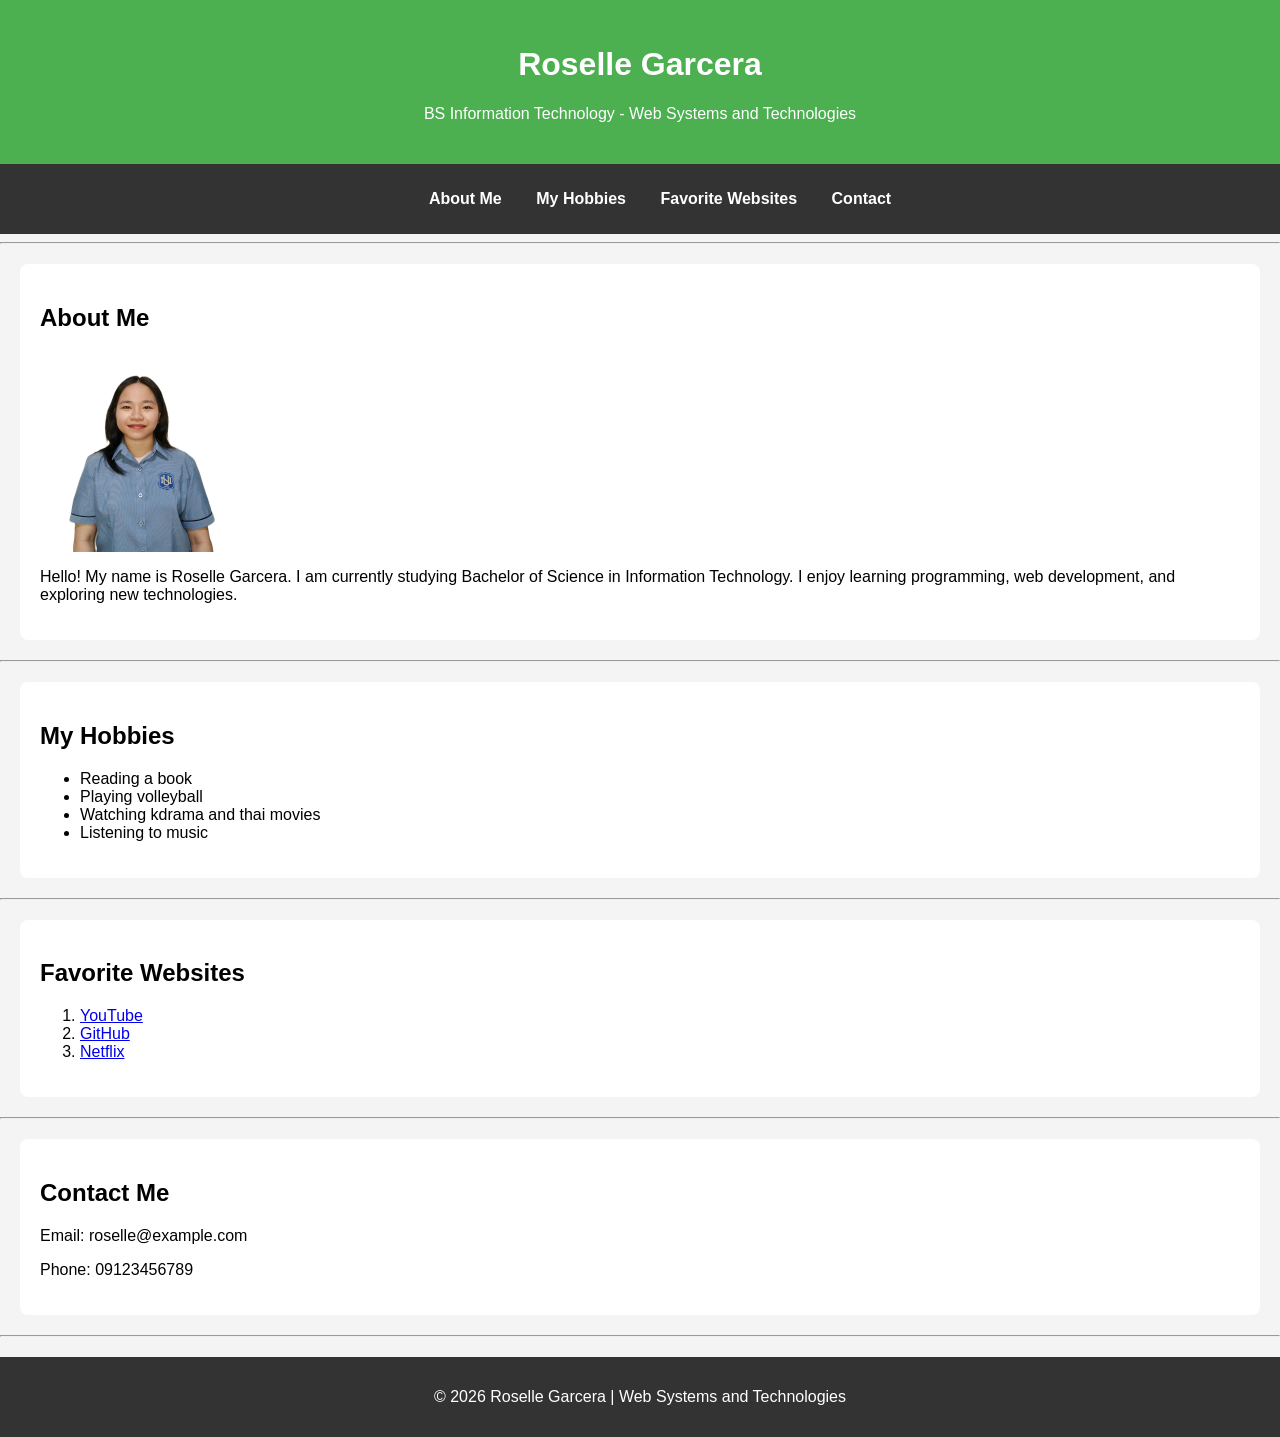
==== index.html @ aebb142b "Add website files" ====
<!DOCTYPE html>
<html lang="en">
<head>
    <meta charset="UTF-8">
    <title>My Personal Website</title>


    <link rel="stylesheet" href="style.css">
</head>
 
<body>
 
<!-- Header Section -->
<header>
    <h1>Roselle Garcera</h1>
    <p>BS Information Technology - Web Systems and Technologies</p>
</header>
 
<!-- Navigation Menu -->
<nav>
    <ul>
        <a href="#about">About Me </a>
        <a href="#hobbies">My Hobbies </a>
        <a href="#websites">Favorite Websites</a>
        <a href="#contact">Contact</a>
    </ul>
</nav>
 
<hr
 
<!-- About Me Section -->
<section id="about">
    <h2>About Me</h2>
    <img src="assets/me_picture.jpg" alt="My Photo" width="200">
    <p>
        Hello! My name is Roselle Garcera. I am currently studying
        Bachelor of Science in Information Technology. I enjoy learning
        programming, web development, and exploring new technologies.
    </p>
</section>
 
<hr>
 
<!-- Hobbies Section -->
<section id="hobbies">
    <h2>My Hobbies</h2>
    <ul>
        <li>Reading a book</li>
        <li>Playing volleyball</li>
        <li>Watching kdrama and thai movies</li>
        <li>Listening to music</li>
    </ul>
</section>
 
<hr>
 
<!-- Favorite Websites -->
<section id="websites">
    <h2>Favorite Websites</h2>
    <ol>
        <li><a href="https://www.youtube.com" target="_blank">YouTube</a></li>
        <li><a href="https://github.com" target="_blank">GitHub</a></li>
        <li><a href="https://www.netflix.com" target="_blank">Netflix</a></li>
    </ol>
</section>
 
<hr>
 
<!-- Contact Section -->
<section id="contact">
    <h2>Contact Me</h2>
    <p>Email: roselle@example.com</p>
    <p>Phone: 09123456789</p>
</section>
 
<hr>
 
<!-- Footer -->
<footer>
    <p>© 2026 Roselle Garcera | Web Systems and Technologies</p>
</footer>
 
</body>
</html>
---- style.css ----
/* General Page Style */
body{
    font-family: Arial, sans-serif;
    margin:0;
    background-color:#f4f4f4;
}

/* Header */
header{
    background:#4CAF50;
    color:white;
    text-align:center;
    padding:25px;
}

/* Navigation */
nav{
    background:#333;
    text-align:center;
    padding:10px;
}

nav a{
    color:white;
    text-decoration:none;
    margin:0 15px;
    font-weight:bold;
}

nav a:hover{
    color:#4CAF50;
}

/* Sections */
section{
    background:white;
    margin:20px;
    padding:20px;
    border-radius:8px;
}

/* Image */
#about img{
    display:block;
    margin-bottom:10px;
    border-radius:10px;
}

/* Footer */
footer{
    background:#333;
    color:white;
    text-align:center;
    padding:15px;
    margin-top:20px;
}
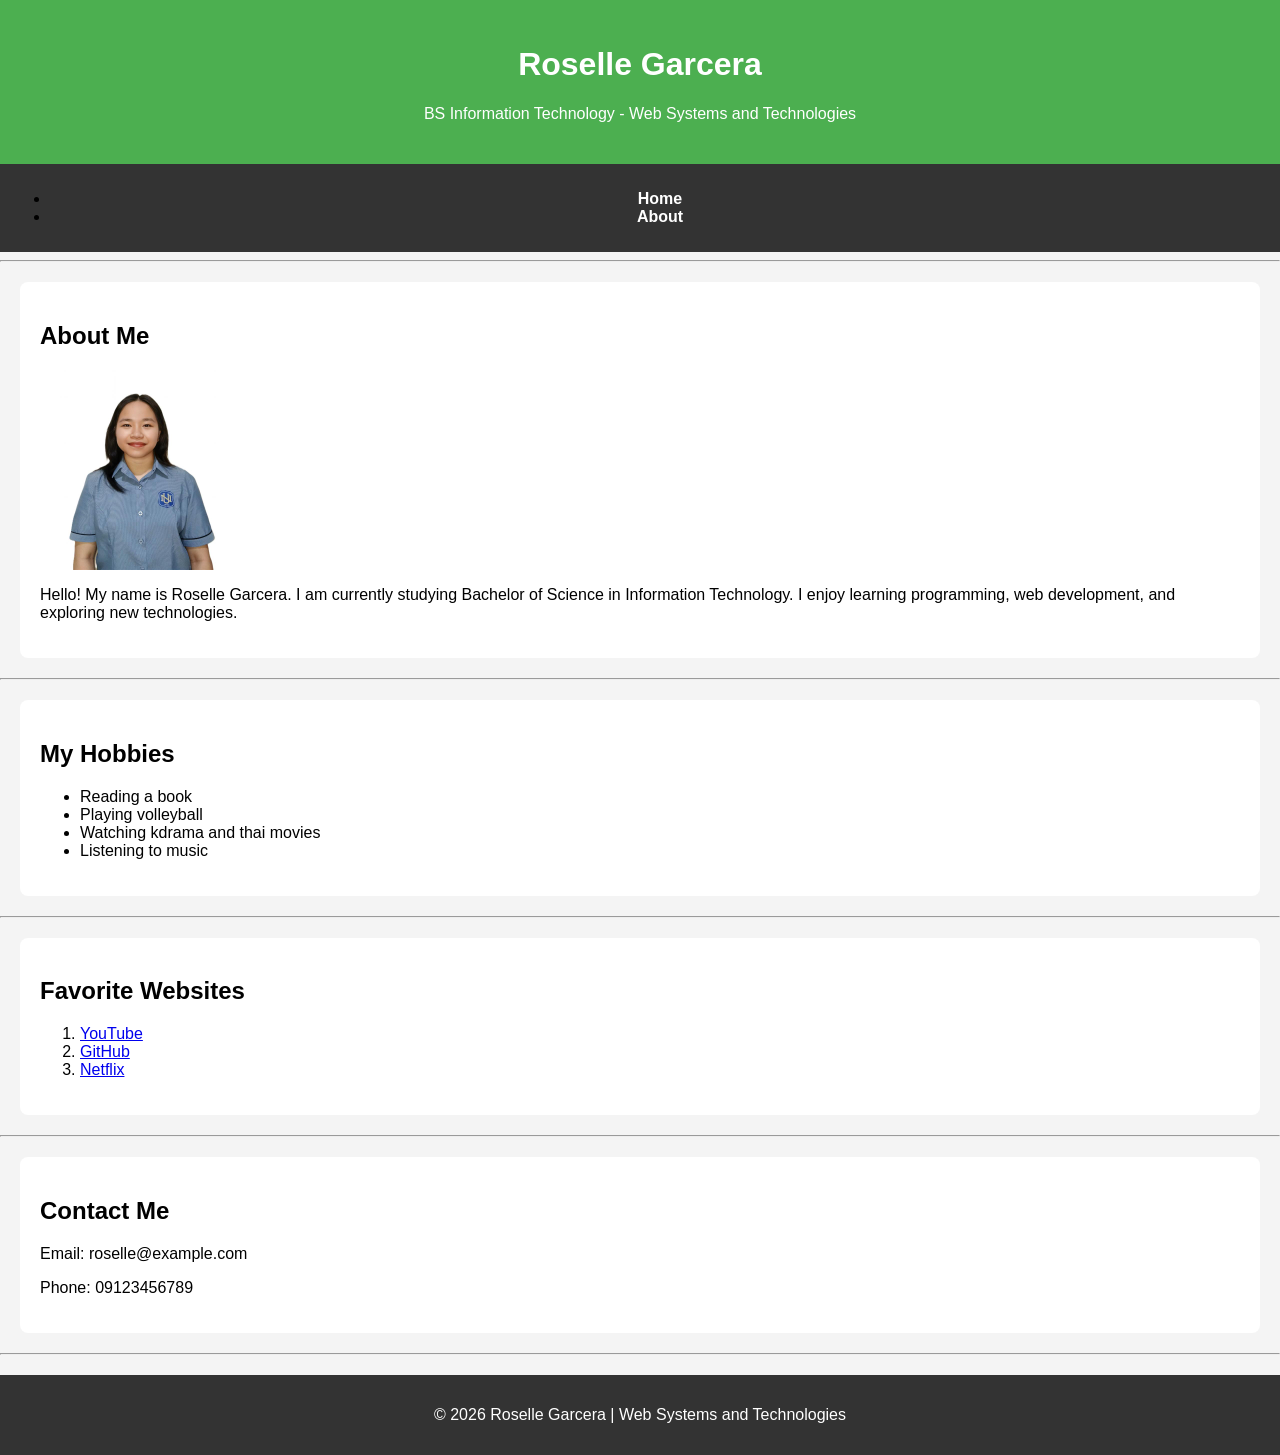
==== commit 260bce5e: "first commit" ====
--- a/index.html
+++ b/index.html
@@ -19,13 +19,10 @@
 <!-- Navigation Menu -->
 <nav>
     <ul>
-        <a href="#about">About Me </a>
-        <a href="#hobbies">My Hobbies </a>
-        <a href="#websites">Favorite Websites</a>
-        <a href="#contact">Contact</a>
+        <li><a href="index.html">Home</a></li>
+        <li><a href="about.html">About</a></li>
     </ul>
 </nav>
- 
 <hr
  
 <!-- About Me Section -->
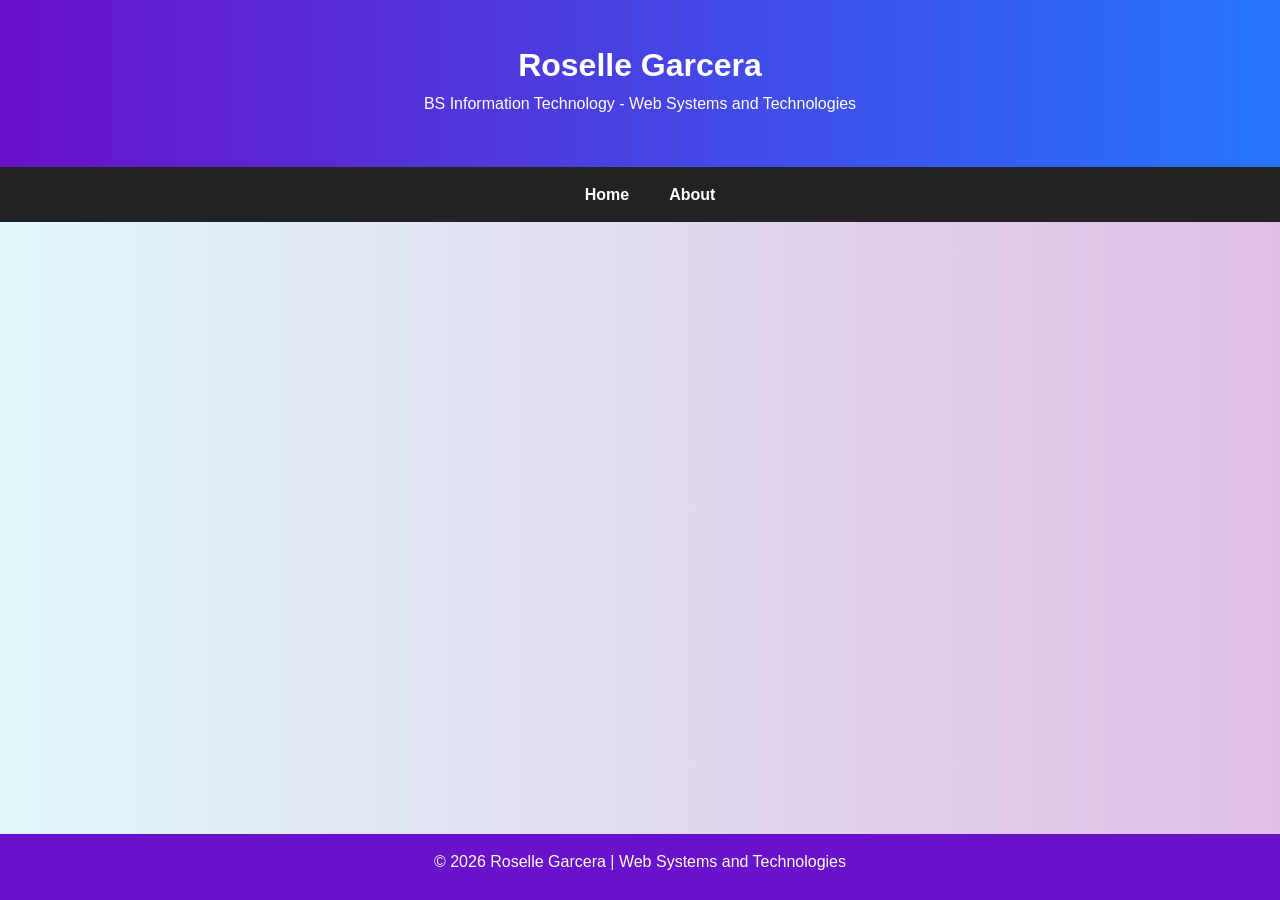
==== commit 20e3a6c9: ""Week 5 - Box Model Improvements"" ====
--- a/index.html
+++ b/index.html
@@ -1,81 +1,77 @@
-<!DOCTYPE html>
+<!doctype html>
 <html lang="en">
-<head>
-    <meta charset="UTF-8">
+  <head>
+    <meta charset="UTF-8" />
     <title>My Personal Website</title>
+    <link rel="stylesheet" href="style.css" />
+  </head>
 
+  <body>
+    <header>
+      <h1>Roselle Garcera</h1>
+      <p>BS Information Technology - Web Systems and Technologies</p>
+    </header>
 
-    <link rel="stylesheet" href="style.css">
-</head>
- 
-<body>
- 
-<!-- Header Section -->
-<header>
-    <h1>Roselle Garcera</h1>
-    <p>BS Information Technology - Web Systems and Technologies</p>
-</header>
- 
-<!-- Navigation Menu -->
-<nav>
-    <ul>
-        <li><a href="index.html">Home</a></li>
+    <nav>
+      <ul>
+        <!-- ✅ Home now uses JS -->
+        <li><a href="#" onclick="showHome()">Home</a></li>
+
+        <!-- ✅ About goes to another page -->
         <li><a href="about.html">About</a></li>
-    </ul>
-</nav>
-<hr
- 
-<!-- About Me Section -->
-<section id="about">
-    <h2>About Me</h2>
-    <img src="assets/me_picture.jpg" alt="My Photo" width="200">
-    <p>
-        Hello! My name is Roselle Garcera. I am currently studying
-        Bachelor of Science in Information Technology. I enjoy learning
-        programming, web development, and exploring new technologies.
-    </p>
-</section>
- 
-<hr>
- 
-<!-- Hobbies Section -->
-<section id="hobbies">
-    <h2>My Hobbies</h2>
-    <ul>
-        <li>Reading a book</li>
-        <li>Playing volleyball</li>
-        <li>Watching kdrama and thai movies</li>
-        <li>Listening to music</li>
-    </ul>
-</section>
- 
-<hr>
- 
-<!-- Favorite Websites -->
-<section id="websites">
-    <h2>Favorite Websites</h2>
-    <ol>
-        <li><a href="https://www.youtube.com" target="_blank">YouTube</a></li>
-        <li><a href="https://github.com" target="_blank">GitHub</a></li>
-        <li><a href="https://www.netflix.com" target="_blank">Netflix</a></li>
-    </ol>
-</section>
- 
-<hr>
- 
-<!-- Contact Section -->
-<section id="contact">
-    <h2>Contact Me</h2>
-    <p>Email: roselle@example.com</p>
-    <p>Phone: 09123456789</p>
-</section>
- 
-<hr>
- 
-<!-- Footer -->
-<footer>
-    <p>© 2026 Roselle Garcera | Web Systems and Technologies</p>
-</footer>
- 
-</body>
-</html>+      </ul>
+    </nav>
+
+    <!-- ✅ HIDDEN HOME CONTENT -->
+    <div id="home-content" style="display: none">
+      <section>
+        <h2>About Me</h2>
+        <div class="about-container">
+          <img src="assets/me_picture.jpg" class="profile-pic" />
+          <p>
+            Hello! My name is Roselle Garcera. I am currently studying Bachelor
+            of Science in Information Technology. I enjoy learning programming,
+            web development, and exploring new technologies.
+          </p>
+        </div>
+      </section>
+
+      <section>
+        <h2>My Hobbies</h2>
+        <ul>
+          <li>Reading a book</li>
+          <li>Playing volleyball</li>
+          <li>Watching K-drama and Thai movies</li>
+          <li>Listening to music</li>
+        </ul>
+      </section>
+
+      <section>
+        <h2>Favorite Websites</h2>
+        <ol>
+          <li><a href="https://www.youtube.com" target="_blank">YouTube</a></li>
+          <li><a href="https://github.com" target="_blank">GitHub</a></li>
+          <li><a href="https://www.netflix.com" target="_blank">Netflix</a></li>
+        </ol>
+      </section>
+
+      <section>
+        <h2>Contact Me</h2>
+        <p>Email: garceraroselle@gmail.com</p>
+        <p>Phone: 09123456789</p>
+      </section>
+    </div>
+
+    <footer>
+      <p>© 2026 Roselle Garcera | Web Systems and Technologies</p>
+    </footer>
+
+    <!-- ✅ JAVASCRIPT -->
+    <script>
+      function showHome() {
+        const home = document.getElementById("home-content");
+        home.style.display = "block";
+      }
+    </script>
+  </body>
+</html>
--- a/style.css
+++ b/style.css
@@ -1,56 +1,180 @@
-/* General Page Style */
-body{
-    font-family: Arial, sans-serif;
-    margin:0;
-    background-color:#f4f4f4;
+/* RESET */
+* {
+  margin: 0;
+  padding: 0;
+  box-sizing: border-box;
 }
 
-/* Header */
-header{
-    background:#4CAF50;
-    color:white;
-    text-align:center;
-    padding:25px;
+/* BODY */
+body {
+  font-family: "Segoe UI", sans-serif;
+  background: linear-gradient(to right, #e0f7fa, #e1bee7);
+  line-height: 1.6;
 }
 
-/* Navigation */
-nav{
-    background:#333;
-    text-align:center;
-    padding:10px;
+/* HEADER */
+header {
+  background: linear-gradient(to right, #6a11cb, #2575fc);
+  color: white;
+  text-align: center;
+  padding: 40px;
 }
 
-nav a{
-    color:white;
-    text-decoration:none;
-    margin:0 15px;
-    font-weight:bold;
+/* NAV */
+nav {
+  background: #222;
 }
 
-nav a:hover{
-    color:#4CAF50;
+nav ul {
+  display: flex;
+  justify-content: center;
+  list-style: none;
+  padding: 15px;
 }
 
-/* Sections */
-section{
-    background:white;
-    margin:20px;
-    padding:20px;
-    border-radius:8px;
+nav li {
+  margin: 0 20px;
 }
 
-/* Image */
-#about img{
-    display:block;
-    margin-bottom:10px;
-    border-radius:10px;
+nav a {
+  color: white;
+  text-decoration: none;
+  font-weight: bold;
 }
 
-/* Footer */
-footer{
-    background:#333;
-    color:white;
-    text-align:center;
-    padding:15px;
-    margin-top:20px;
-}+nav a:hover {
+  color: #00e5ff;
+}
+
+/* SECTION */
+section {
+  background: white;
+  margin: 30px auto;
+  padding: 30px;
+  width: 85%;
+  max-width: 900px;
+  border-radius: 15px;
+  box-shadow: 0 4px 12px rgba(0, 0, 0, 0.15);
+  transition: 0.3s;
+}
+
+section:hover {
+  transform: translateY(-5px);
+}
+
+/* ABOUT FLEX */
+.about-container {
+  display: flex;
+  align-items: center;
+  gap: 20px;
+  flex-wrap: wrap;
+}
+
+/* IMAGE */
+.profile-pic {
+  width: 180px;
+  height: 180px;
+  border-radius: 50%;
+  object-fit: cover;
+  border: 4px solid #6a11cb;
+}
+
+/* TEXT */
+h2 {
+  color: #6a11cb;
+  margin-bottom: 15px;
+}
+
+p {
+  margin-bottom: 10px;
+}
+
+/* LIST */
+ul,
+ol {
+  margin-left: 20px;
+}
+
+/* FOOTER */
+footer {
+  background: #6a11cb;
+  color: white;
+  text-align: center;
+  padding: 15px;
+  margin-top: 30px;
+}
+
+/* Make page full height */
+html,
+body {
+  height: 100%;
+}
+
+/* Use flexbox layout */
+body {
+  display: flex;
+  flex-direction: column;
+}
+
+/* Push footer down */
+footer {
+  margin-top: auto;
+}
+
+/* MUSIC SECTION */
+.music-container {
+  display: grid;
+  grid-template-columns: repeat(auto-fit, minmax(200px, 1fr));
+  gap: 20px;
+  margin-top: 20px;
+}
+
+/* CARD */
+.music-card {
+  background: #1e1e1e;
+  color: white;
+  border-radius: 12px;
+  padding: 15px;
+  text-align: center;
+  transition: 0.3s;
+}
+
+/* HOVER EFFECT */
+.music-card:hover {
+  transform: translateY(-8px);
+  box-shadow: 0 8px 20px rgba(0, 0, 0, 0.3);
+}
+
+/* IMAGE FIX */
+.music-card img {
+  width: 100%;
+  height: 180px;
+  object-fit: contain;   /* shows full image */
+  object-position: center; /* centers image */
+  border-radius: 10px;
+  background: #000; /* optional: clean background */
+}
+
+/* TEXT */
+.music-card h3 {
+  margin: 10px 0;
+}
+
+/* BUTTON */
+.music-card a {
+  display: inline-block;
+  margin-top: 10px;
+  padding: 8px 15px;
+  background: #1db954; /* Spotify green */
+  color: white;
+  text-decoration: none;
+  border-radius: 20px;
+  font-size: 14px;
+  transition: 0.3s;
+}
+
+.music-card a:hover {
+  background: #17a74a;
+}
+
+
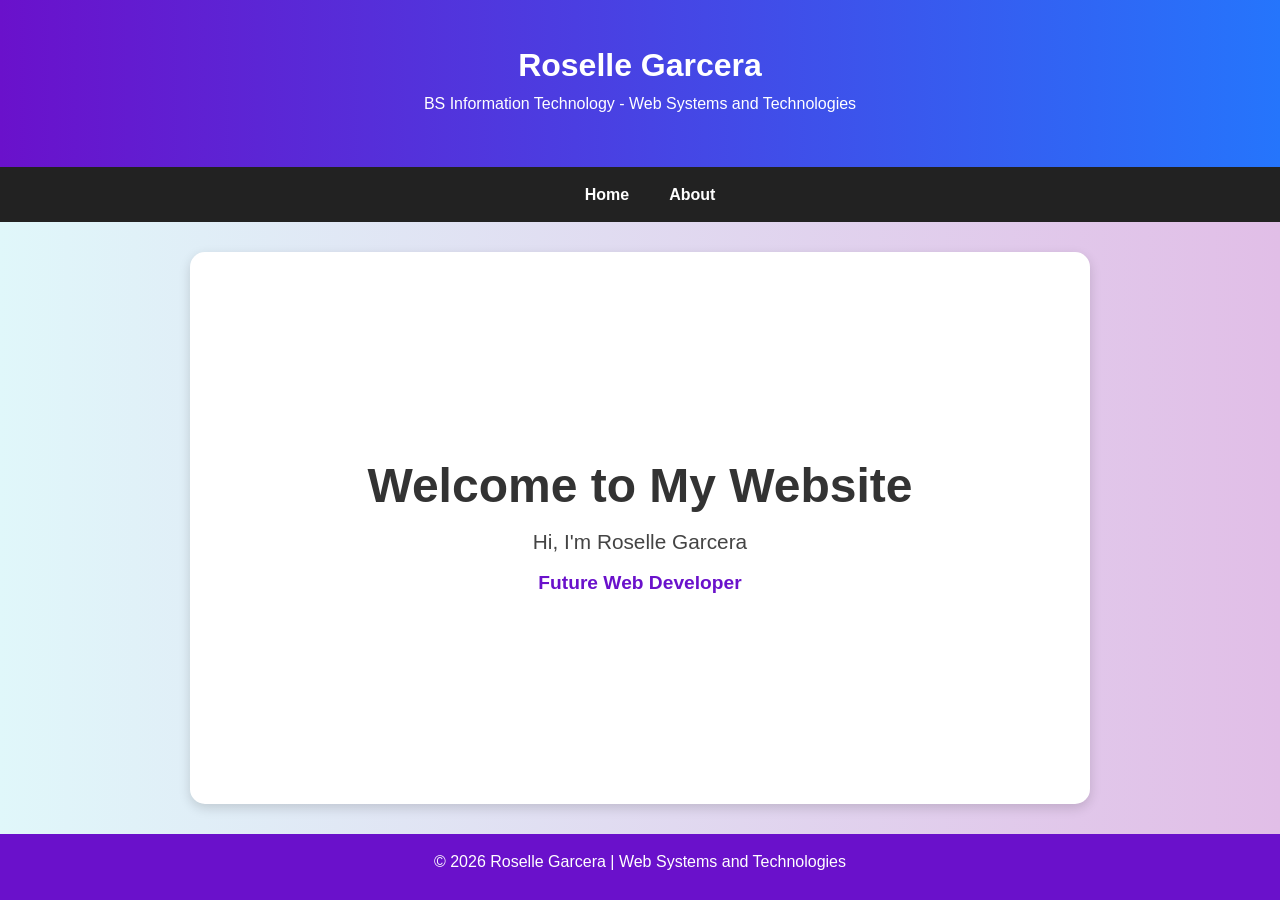
==== commit 16f6073c: ""Week 5 - Box Model Improvements"" ====
--- a/index.html
+++ b/index.html
@@ -3,7 +3,7 @@
   <head>
     <meta charset="UTF-8" />
     <title>My Personal Website</title>
-    <link rel="stylesheet" href="style.css" />
+    <link rel="stylesheet" href="style.css?v=3" />
   </head>
 
   <body>
@@ -14,13 +14,17 @@
 
     <nav>
       <ul>
-        <!-- ✅ Home now uses JS -->
         <li><a href="#" onclick="showHome()">Home</a></li>
-
-        <!-- ✅ About goes to another page -->
         <li><a href="about.html">About</a></li>
       </ul>
     </nav>
+
+    <!-- ✅ HERO CENTER TEXT -->
+    <section id="hero">
+      <h1>Welcome to My Website</h1>
+      <p>Hi, I'm Roselle Garcera</p>
+      <p>Future Web Developer</p>
+    </section>
 
     <!-- ✅ HIDDEN HOME CONTENT -->
     <div id="home-content" style="display: none">
@@ -70,7 +74,10 @@
     <script>
       function showHome() {
         const home = document.getElementById("home-content");
+        const hero = document.getElementById("hero");
+
         home.style.display = "block";
+        hero.style.display = "none";
       }
     </script>
   </body>
--- a/style.css
+++ b/style.css
@@ -10,6 +10,10 @@
   font-family: "Segoe UI", sans-serif;
   background: linear-gradient(to right, #e0f7fa, #e1bee7);
   line-height: 1.6;
+
+  display: flex;
+  flex-direction: column;
+  min-height: 100vh;
 }
 
 /* HEADER */
@@ -44,6 +48,57 @@
 
 nav a:hover {
   color: #00e5ff;
+}
+
+/* ✅ HERO CENTER SECTION (IMPROVED) */
+#hero {
+  flex: 1;
+  display: flex;
+  justify-content: center;
+  align-items: center;
+  flex-direction: column;
+  text-align: center;
+
+  padding: 60px 20px; /* FIX spacing */
+  animation: fadeIn 1s ease-in-out;
+}
+
+/* MAIN TITLE */
+#hero h1 {
+  font-size: 3rem;
+  font-weight: 700;
+  color: #333;
+}
+
+/* FIRST TEXT (name/introduction) */
+#hero p:first-of-type {
+  font-size: 1.3rem;
+  font-weight: 500;
+  color: #444;
+}
+
+/* SECOND TEXT (highlight line) */
+#hero p:last-of-type {
+  font-size: 1.2rem;
+  color: #6a11cb;
+  font-weight: bold;
+  max-width: 600px;
+  line-height: 1.6;
+}
+
+/* OPTIONAL BUTTON */
+.hero-btn {
+  margin-top: 20px;
+  padding: 10px 20px;
+  background: #6a11cb;
+  color: white;
+  border-radius: 25px;
+  text-decoration: none;
+  transition: 0.3s;
+}
+
+.hero-btn:hover {
+  background: #2575fc;
 }
 
 /* SECTION */
@@ -101,23 +156,6 @@
   color: white;
   text-align: center;
   padding: 15px;
-  margin-top: 30px;
-}
-
-/* Make page full height */
-html,
-body {
-  height: 100%;
-}
-
-/* Use flexbox layout */
-body {
-  display: flex;
-  flex-direction: column;
-}
-
-/* Push footer down */
-footer {
   margin-top: auto;
 }
 
@@ -139,7 +177,6 @@
   transition: 0.3s;
 }
 
-/* HOVER EFFECT */
 .music-card:hover {
   transform: translateY(-8px);
   box-shadow: 0 8px 20px rgba(0, 0, 0, 0.3);
@@ -149,10 +186,10 @@
 .music-card img {
   width: 100%;
   height: 180px;
-  object-fit: contain;   /* shows full image */
-  object-position: center; /* centers image */
+  object-fit: contain;
+  object-position: center;
   border-radius: 10px;
-  background: #000; /* optional: clean background */
+  background: #000;
 }
 
 /* TEXT */
@@ -165,7 +202,7 @@
   display: inline-block;
   margin-top: 10px;
   padding: 8px 15px;
-  background: #1db954; /* Spotify green */
+  background: #1db954;
   color: white;
   text-decoration: none;
   border-radius: 20px;
@@ -177,4 +214,14 @@
   background: #17a74a;
 }
 
-
+/* ANIMATION */
+@keyframes fadeIn {
+  from {
+    opacity: 0;
+    transform: translateY(20px);
+  }
+  to {
+    opacity: 1;
+    transform: translateY(0);
+  }
+}
